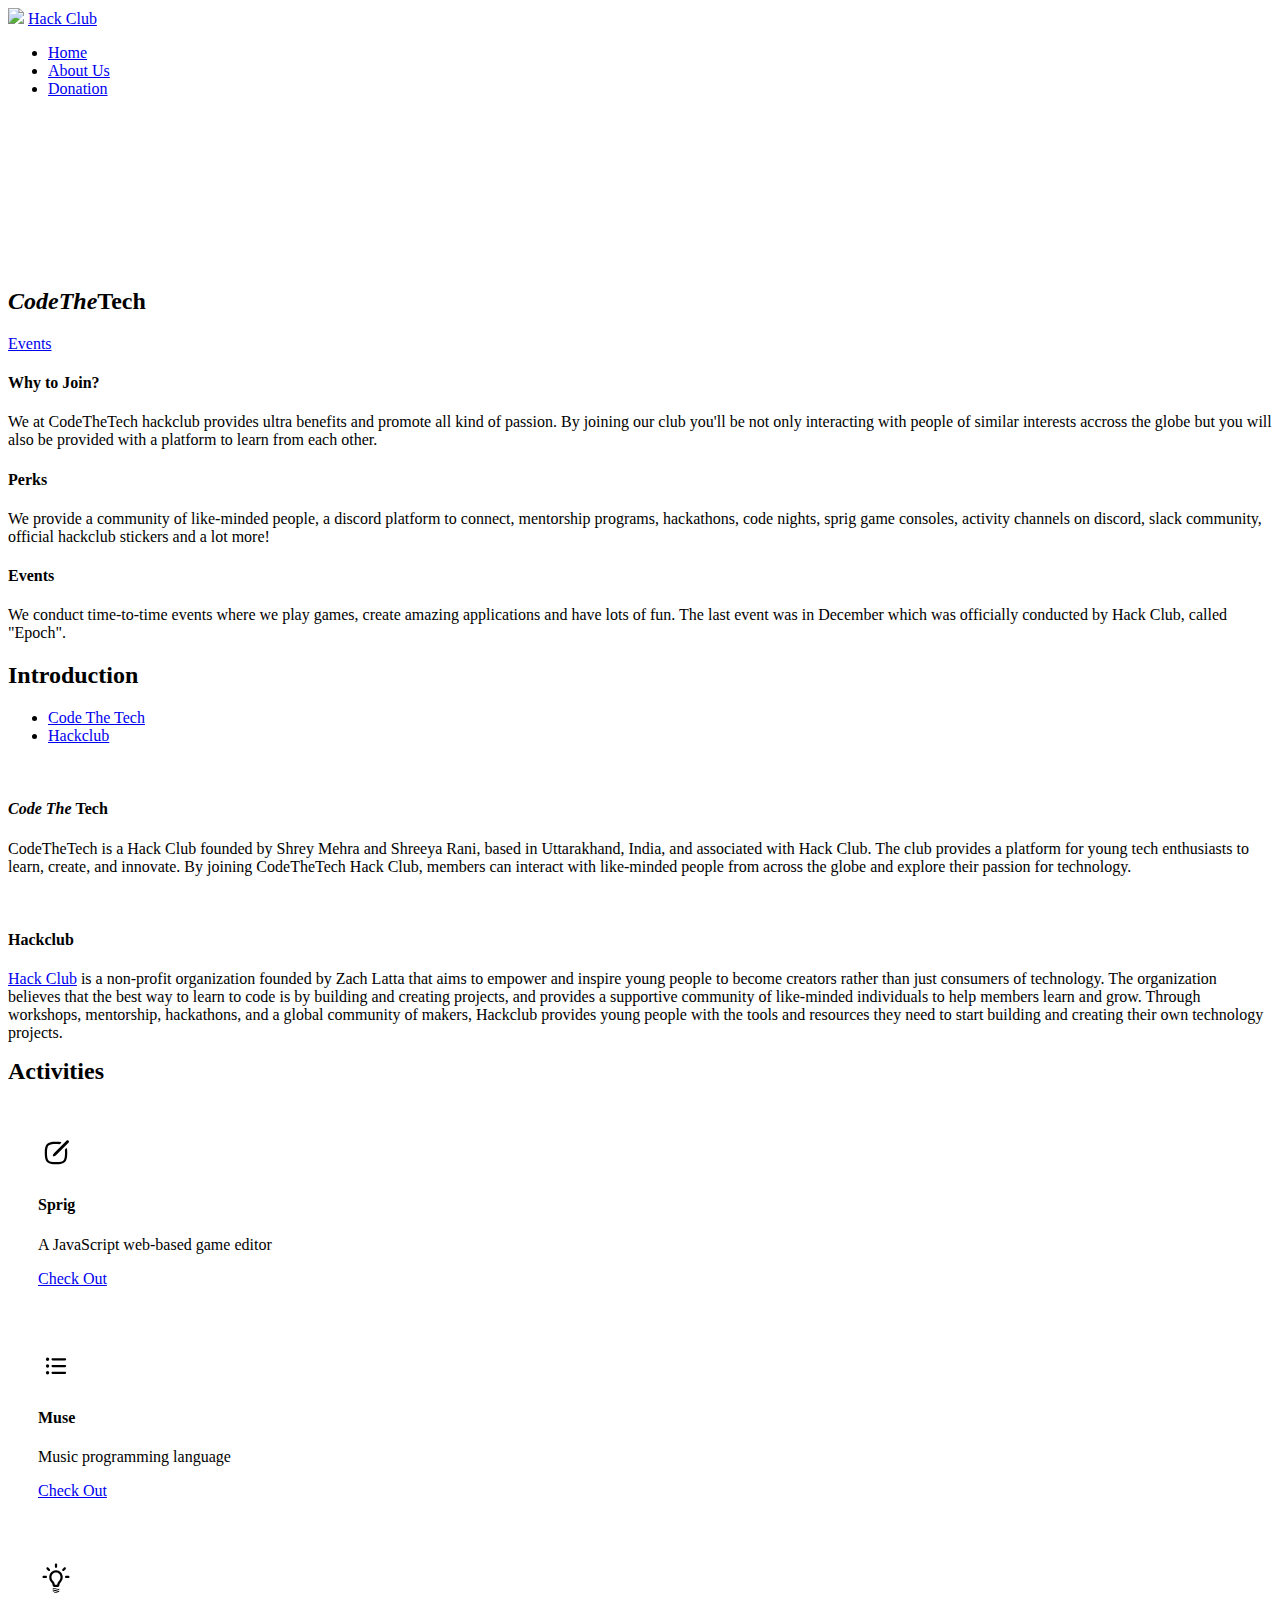
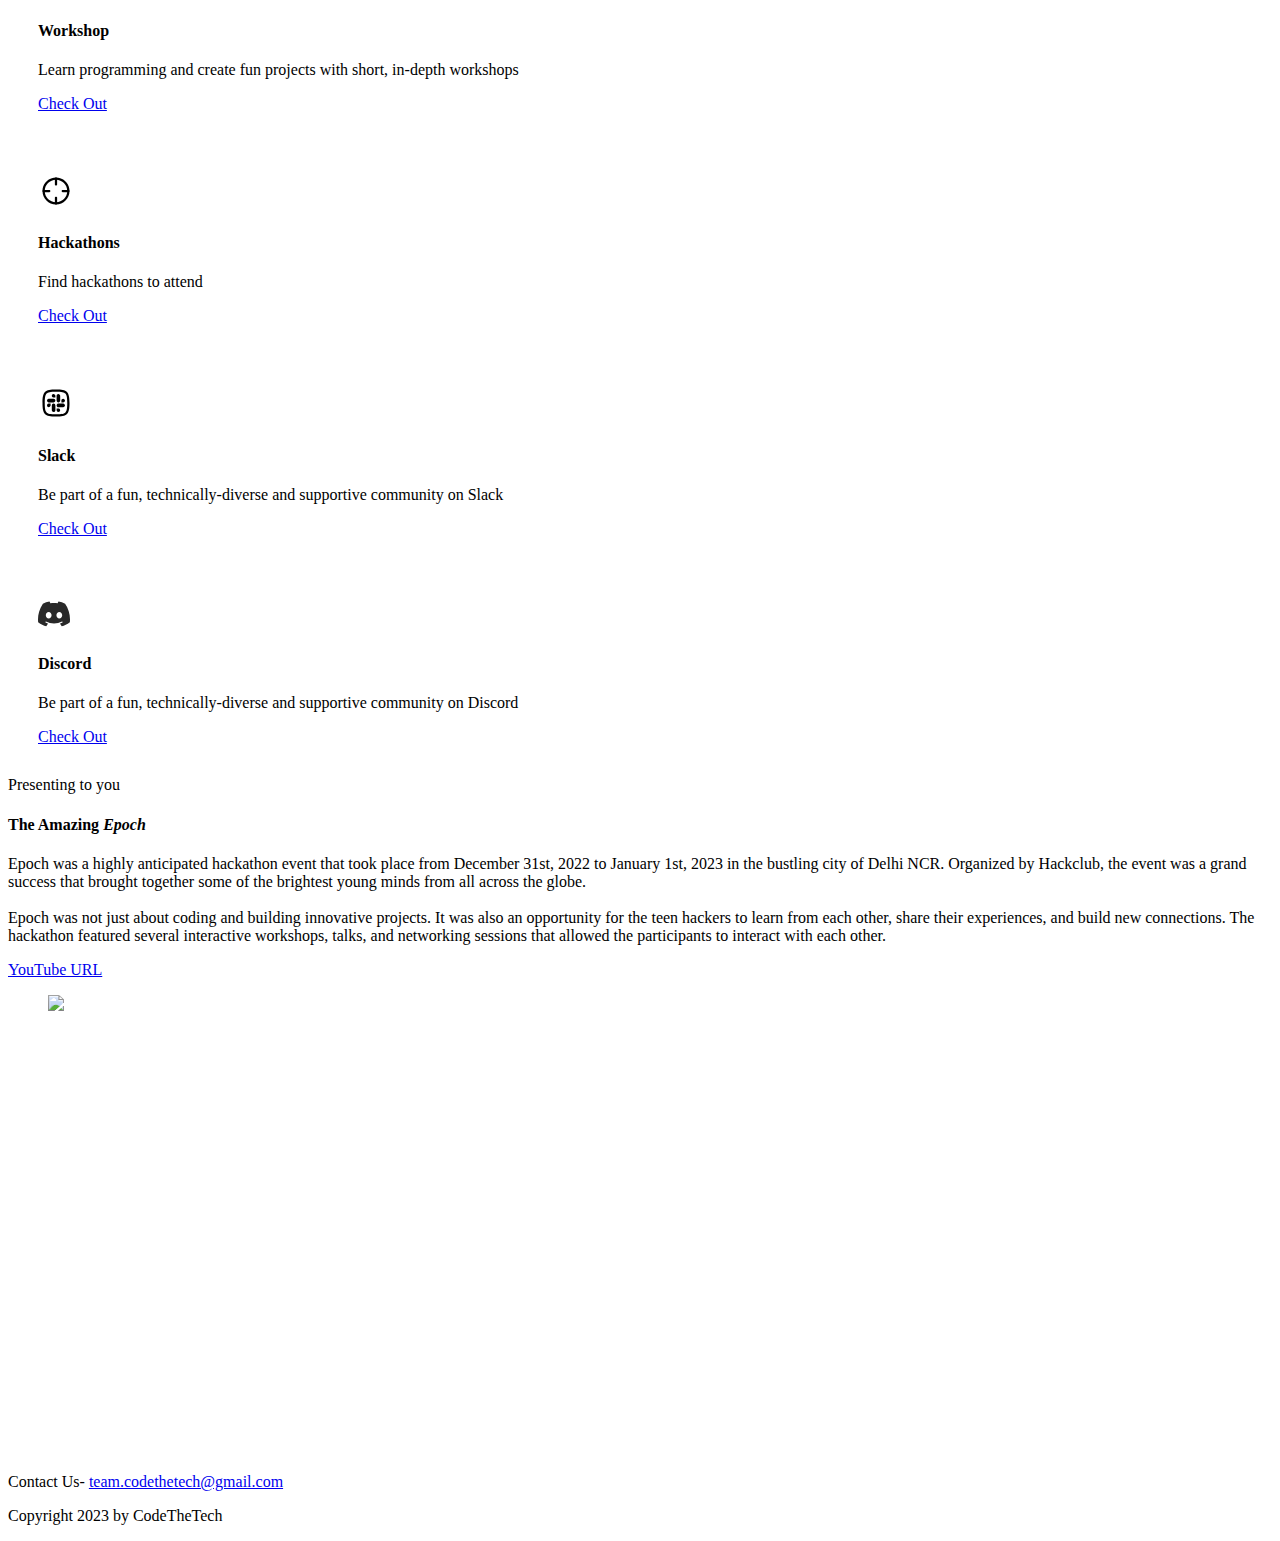
==== index.html @ 67d0d267 "Merge pull request #3 from cott3/patch-1" ====
<!DOCTYPE html>
<html lang="en">

  <head>

    <meta charset="utf-8">
    <meta name="viewport" content="width=device-width, initial-scale=1, shrink-to-fit=no">
    <meta name="description" content="">
    <meta name="author" content="">
    <link href="https://fonts.googleapis.com/css?family=Montserrat:100,200,300,400,500,600,700,800,900" rel="stylesheet">

    <title>CodeTheTech</title>
    
    <!-- Bootstrap core CSS -->
    <link href="vendor/bootstrap/css/bootstrap.min.css" rel="stylesheet">

    <!-- Additional CSS Files -->
    <link rel="stylesheet" href="assets/css/fontawesome.css">
    <link rel="stylesheet" href="assets/css/templatemo-grad-school.css">
    <link rel="stylesheet" href="assets/css/owl.css">
    <link rel="stylesheet" href="assets/css/lightbox.css">

  </head>

<body>

   
  <!--header-->
  <header class="main-header clearfix" role="header">
    <div class="logo">
      <img src="https://assets.hackclub.com/icon-rounded.svg" class="hack-logo">
       <a href="https://hackclub.com" class="hc-logo">Hack Club</a>
    </div>
    <a href="#menu" class="menu-link"><i class="fa fa-bars"></i></a>
    <nav id="menu" class="main-nav" role="navigation">
      <ul class="main-menu">
        <li><a href="#section1">Home</a></li>
        <li><a href="#section2">About Us</a></li>
        <li><a href="donation.html">Donation</a></li>
      </ul>
    </nav>
  </header>

  <!-- Hi, added by shreeya rani -->

  <!-- ***** Main Banner Area Start ***** -->
  <section class="section main-banner" id="top" data-section="section1">
      <video autoplay muted loop id="bg-video">
          <source src="assets/images/Untitled video - Made with Clipchamp (2).mp4" type="video/mp4" />
      </video>

      <div class="video-overlay header-text">
          <div class="caption">
              <h2><em>CodeThe</em>Tech</h2>
              <div class="main-button">
                <p><a href="events.html">Events</a></p>
              </div>
          </div>
      </div>
  </section>
  <!-- ***** Main Banner Area End ***** -->


  <section class="features">
    <div class="container">
      <div class="row">

        <div class="col-lg-4 col-12">
          <div class="features-post">
            <div class="features-content">
              <div class="content-show">
                <h4>Why to Join?</h4>
              </div>
              <div class="content-hide">
                <p>We at CodeTheTech hackclub provides ultra benefits and promote all kind of passion. By joining our club you'll be not only interacting with people of similar interests accross the globe but you will also be provided with a platform to learn from each other.</p>
            </div>
            </div>
          </div>
        </div>

        <div class="col-lg-4 col-12">
          <div class="features-post">
            <div class="features-content">
              <div class="content-show">
                <h4>Perks</h4>
              </div>
              <div class="content-hide">
                <p>We provide a community of like-minded people, a discord platform to connect, mentorship programs, hackathons, code nights, sprig game consoles, activity channels on discord, slack community, official hackclub stickers and a lot more!</p>
              </div>
            </div>
          </div>
        </div>

        <div class="col-lg-4 col-12">
          <div class="features-post">
            <div class="features-content">
              <div class="content-show">
                <h4>Events</h4>
              </div>
              <div class="content-hide">
                <p>We conduct time-to-time events where we play games, create amazing applications and have lots of fun. The last event was in December which was officially conducted by Hack Club, called "Epoch".</p>
              </div>
            </div>
          </div>
        </div>
        
        
      </div>
    </div>
  </section>

  <section class="section why-us" data-section="section2">
    <div class="container">
      <div class="row">
        <div class="col-md-12">
          <div class="section-heading">
            <h2>Introduction</h2>
          </div>
        </div>
        <div class="col-md-12">
          <div id='tabs'>
            <ul>
              <li><a href='#tabs-1'>Code The Tech</a></li>
              <li><a href='#tabs-2'>Hackclub</a></li>
            </ul>
            <section class='tabs-content'>
              <article id='tabs-1'>
                <div class="row">
                  <div class="col-md-6">
                    <img src="assets/images/BMC_9019.jpg" alt="">
                  </div>
                  <div class="col-md-6">
                    <h4><em>Code The </em>Tech</h4>
                    <p>CodeTheTech is a Hack Club founded by Shrey Mehra and Shreeya Rani, based in Uttarakhand, India, and associated with Hack Club. The club provides a platform for young tech enthusiasts to learn, create, and innovate. By joining CodeTheTech Hack Club, members can interact with like-minded people from across the globe and explore their passion for technology.</p>
                  </div>
                </div>
              </article>
              <article id='tabs-2'>
                <div class="row">
                  <div class="col-md-6">
                    <img src="assets/images/BMC_8958.jpg" alt="">
                  </div>
                  <div class="col-md-6">
                    <h4>Hackclub</h4>
                    <p><a href="https://hackclub.com">Hack Club</a> is a non-profit organization founded by Zach Latta that aims to empower and inspire young people to become creators rather than just consumers of technology. The organization believes that the best way to learn to code is by building and creating projects, and provides a supportive community of like-minded individuals to help members learn and grow. Through workshops, mentorship, hackathons, and a global community of makers, Hackclub provides young people with the tools and resources they need to start building and creating their own technology projects.</p>
                  </div>
                </div>
              </article>
            </section>
          </div>
        </div>
      </div>
    </div>
  </section>

  <!-- Activities Section -->

  <section class="section courses" data-section="section4">
    <div class="container-fluid">
      <div class="row">
        <div class="col-md-12">
          <div class="section-heading">
            <h2 style="margin-top: 0px">Activities</h2>
          </div>
        </div>
        <div class="row">

          <div class="activities">
            <div class="content-activities" style="padding: 30px;">

              <a href="https://sprig.hackclub.com/">
                <span class="link"></span>
              </a>
        
              <svg fill-rule="evenodd" clip-rule="evenodd" stroke-linejoin="round" stroke-miterlimit="1.414" xmlns="http://www.w3.org/2000/svg" aria-label="post" viewBox="0 0 32 32" preserveAspectRatio="xMidYMid meet" fill="currentColor" width="36" height="36">
                <g>
                  <path d="M26.957,4.886c-0.39,-0.391 -1.024,-0.391 -1.414,0l-10.896,10.896c-0.593,0.593 -1.07,1.291 -1.407,2.058l-0.003,0.006c-0.307,0.7 0.403,1.413 1.104,1.11c0.777,-0.337 1.484,-0.817 2.083,-1.416l10.886,-10.887c0.391,-0.39 0.391,-1.023 0,-1.414l-0.353,-0.353Zm-8.039,3.245c0.311,0.032 0.622,-0.071 0.843,-0.292l0.737,-0.737c0.274,-0.274 0.145,-0.736 -0.236,-0.804c-1.184,-0.21 -2.592,-0.298 -4.262,-0.298c-8,0 -10,2 -10,10c0,8 2,10 10,10c8,0 10,-2 10,-10c0,-1.507 -0.071,-2.801 -0.24,-3.909c-0.059,-0.39 -0.53,-0.529 -0.808,-0.251l-0.757,0.757c-0.215,0.215 -0.319,0.517 -0.293,0.821c0.064,0.734 0.098,1.587 0.098,2.582c0,4.015 -0.55,5.722 -1.414,6.586c-0.864,0.864 -2.572,1.414 -6.586,1.414c-4.014,0 -5.722,-0.55 -6.586,-1.414c-0.864,-0.864 -1.414,-2.571 -1.414,-6.586c0,-4.014 0.55,-5.721 1.414,-6.585c0.864,-0.864 2.572,-1.415 6.586,-1.415c1.151,0 2.112,0.046 2.918,0.131Z"></path>
                </g>
              </svg>
               
                <div class="title-activities">
                    <h4>Sprig</h4>
                    <p class="des-activities">A JavaScript web-based game editor</p>
                    <a href="https://sprig.hackclub.com/">Check Out <i class="fa fa-angle-double-right"></i></a>
                </div>
            </div>
        </div>

        <div class="activities">
          <div class="content-activities" style="padding: 30px;">

            <a href="https://muse.hackclub.com/">
              <span class="link"></span>
            </a>
      
            <svg fill-rule="evenodd" clip-rule="evenodd" stroke-linejoin="round" stroke-miterlimit="1.414" xmlns="http://www.w3.org/2000/svg" aria-label="list" viewBox="0 0 32 32" preserveAspectRatio="xMidYMid meet" fill="currentColor" width="36" height="36"><path d="M10 10a1.5 1.5 0 1 0-3 0 1.5 1.5 0 0 0 3 0zM25 10c0 .552-.392 1-.875 1h-11.25c-.483 0-.875-.448-.875-1s.392-1 .875-1h11.25c.483 0 .875.448.875 1zM10 16a1.5 1.5 0 1 0-3 0 1.5 1.5 0 0 0 3 0zM25 16c0 .552-.392 1-.875 1h-11.25c-.483 0-.875-.448-.875-1s.392-1 .875-1h11.25c.483 0 .875.448.875 1zM10 22a1.5 1.5 0 1 0-3 0 1.5 1.5 0 0 0 3 0zM25 22c0 .552-.392 1-.875 1h-11.25c-.483 0-.875-.448-.875-1s.392-1 .875-1h11.25c.483 0 .875.448.875 1z"></path></svg>
             
              <div class="title-activities">
                  <h4>Muse</h4>
                  <p class="des-activities">Music programming language</p>
                  <a href="https://muse.hackclub.com/">Check Out <i class="fa fa-angle-double-right"></i></a>
              </div>
          </div>
      </div>

      <div class="activities">
        <div class="content-activities" style="padding: 30px;">

          <a href="https://workshops.hackclub.com/">
            <span class="link"></span>
          </a>
    
          <svg fill-rule="evenodd" clip-rule="evenodd" stroke-linejoin="round" stroke-miterlimit="1.414" xmlns="http://www.w3.org/2000/svg" aria-label="idea" viewBox="0 0 32 32" preserveAspectRatio="xMidYMid meet" fill="currentColor" width="36" height="36"><g><path d="M15,4c0,-0.552 0.448,-1 1,-1c0.552,0 1,0.448 1,1l0,2c0,0.552 -0.448,1 -1,1c-0.552,0 -1,-0.448 -1,-1l0,-2Zm-5.879,2.707c-0.39,-0.39 -1.023,-0.39 -1.414,0c-0.39,0.391 -0.39,1.024 0,1.414l1.414,1.415c0.391,0.39 1.024,0.39 1.415,0c0.39,-0.391 0.39,-1.024 0,-1.415l-1.415,-1.414Zm9.688,11.72c0.732,-0.786 1.191,-1.881 1.191,-3.251c0,-2.361 -1.845,-4.176 -4,-4.176c-2.155,0 -4,1.815 -4,4.176c0,1.537 0.335,2.397 1.168,3.224c0.86,0.854 1.674,2.086 1.812,3.6l2.046,0c0.158,-1.539 1.024,-2.757 1.783,-3.573Zm1.464,1.363c-0.703,0.754 -1.273,1.677 -1.273,2.708c0,0.829 -0.672,1.502 -1.502,1.502l-2.95,0c-0.855,0 -1.548,-0.693 -1.548,-1.548c0,-1.009 -0.525,-1.922 -1.241,-2.633c-1.295,-1.286 -1.759,-2.704 -1.759,-4.643c0,-3.411 2.686,-6.176 6,-6.176c3.314,0 6,2.765 6,6.176c0,1.841 -0.628,3.433 -1.727,4.614Zm-3.509,5.21c0.758,0 0.777,0.126 0.046,0.327l-3.45,0.949c-0.182,0.049 -0.36,-0.088 -0.36,-0.276c0,-0.218 0.07,-0.42 0.189,-0.585c0.089,-0.123 0.232,-0.19 0.378,-0.23l0.565,-0.151c0.084,-0.023 0.171,-0.034 0.258,-0.034l2.374,0Zm-3.762,2.534c0.027,0.386 0.474,0.514 0.847,0.414l4.603,-1.234c0.323,-0.086 0.548,-0.379 0.548,-0.714c0,-0.265 -0.287,-0.391 -0.543,-0.322l-5.143,1.378c-0.185,0.049 -0.314,0.217 -0.314,0.409c0,0.023 0.001,0.046 0.002,0.069Zm3.515,1.466c0.088,0 0.175,-0.012 0.259,-0.034l1.137,-0.305c0.105,-0.028 0.205,-0.073 0.296,-0.134l0.346,-0.23c0.278,-0.186 0.445,-0.498 0.445,-0.832c0,-0.066 -0.062,-0.114 -0.126,-0.097l-4.587,1.23c-0.109,0.029 -0.132,0.172 -0.039,0.234c0.164,0.11 0.357,0.168 0.555,0.168l1.714,0Zm8.018,-22.293c-0.39,-0.39 -1.023,-0.39 -1.414,0l-1.414,1.414c-0.39,0.391 -0.39,1.024 0,1.415c0.391,0.39 1.024,0.39 1.414,0l1.415,-1.415c0.39,-0.39 0.39,-1.023 0,-1.414Zm2.464,7.293c0.552,0 1,0.448 1,1c0,0.552 -0.448,1 -1,1l-2,0c-0.552,0 -1,-0.448 -1,-1c0,-0.552 0.448,-1 1,-1l2,0Zm-19,1c0,-0.552 -0.448,-1 -1,-1l-2,0c-0.552,0 -1,0.448 -1,1c0,0.552 0.448,1 1,1l2,0c0.552,0 1,-0.448 1,-1Z"></path></g></svg> 
            <div class="title-activities">
                <h4>Workshop</h4>
                <p class="des-activities">Learn programming and create fun projects with short, in-depth workshops</p>
                <a href="https://workshops.hackclub.com/">Check Out <i class="fa fa-angle-double-right"></i></a>
            </div>
        </div>
    </div>

    <div class="activities">
      <div class="content-activities" style="padding: 30px;">

        <a href="https://hackathons.hackclub.com/">
          <span class="link"></span>
        </a>
  
        <svg fill-rule="evenodd" clip-rule="evenodd" stroke-linejoin="round" stroke-miterlimit="1.414" xmlns="http://www.w3.org/2000/svg" aria-label="crosshairs" viewBox="0 0 32 32" preserveAspectRatio="xMidYMid meet" fill="currentColor" width="36" height="36"><g><path fill-rule="evenodd" clip-rule="evenodd" d="M26 16c0 5.523-4.477 10-10 10S6 21.523 6 16 10.477 6 16 6s10 4.477 10 10zm2 0c0 6.627-5.373 12-12 12S4 22.627 4 16 9.373 4 16 4s12 5.373 12 12z"></path><path d="M16 11c-.552 0-1-.392-1-.875v-5.25c0-.483.448-.875 1-.875s1 .392 1 .875v5.25c0 .483-.448.875-1 .875zM16 28c-.552 0-1-.392-1-.875v-5.25c0-.483.448-.875 1-.875s1 .392 1 .875v5.25c0 .483-.448.875-1 .875zM11 16c0 .552-.392 1-.875 1h-5.25C4.392 17 4 16.552 4 16s.392-1 .875-1h5.25c.483 0 .875.448.875 1zM28 16c0 .552-.392 1-.875 1h-5.25c-.483 0-.875-.448-.875-1s.392-1 .875-1h5.25c.483 0 .875.448.875 1z"></path></g></svg>
          <div class="title-activities">
              <h4>Hackathons</h4>
              <p class="des-activities">Find hackathons to attend</p>
              <a href="https://hackathons.hackclub.com/">Check Out <i class="fa fa-angle-double-right"></i></a>
          </div>
      </div>
  </div>

  <div class="activities">
    <div class="content-activities" style="padding: 30px;">

      <a href="https://hackclub.com/slack">
        <span class="link"></span>
      </a>

      <svg fill-rule="evenodd" clip-rule="evenodd" stroke-linejoin="round" stroke-miterlimit="1.414" xmlns="http://www.w3.org/2000/svg" aria-label="slack" viewBox="0 0 32 32" preserveAspectRatio="xMidYMid meet" fill="currentColor" width="36" height="36"><g><path fill-rule="evenodd" clip-rule="evenodd" d="M16 6c5.1 0 7.247.576 8.336 1.665C25.425 8.754 26 10.9 26 16c0 5.1-.575 7.247-1.664 8.336C23.247 25.425 21.1 26 16 26s-7.247-.575-8.336-1.664C6.575 23.247 6 21.1 6 16s.575-7.247 1.664-8.335C8.753 6.576 10.9 6 16 6zm12 10C28 6 26 4 16 4S4 6 4 16s2 12 12 12 12-2 12-12z"></path><path fill-rule="evenodd" clip-rule="evenodd" d="M13.867 8a1.605 1.605 0 0 0-1.48.988 1.594 1.594 0 0 0 .001 1.224 1.598 1.598 0 0 0 1.479.988h1.6V9.6a1.596 1.596 0 0 0-.988-1.478A1.604 1.604 0 0 0 13.867 8zm0 4.267H9.6a1.604 1.604 0 0 0-1.479.988 1.596 1.596 0 0 0 .347 1.742 1.601 1.601 0 0 0 1.132.47h4.267a1.605 1.605 0 0 0 1.478-.989A1.596 1.596 0 0 0 15 12.736a1.602 1.602 0 0 0-1.132-.47zM24 13.867a1.596 1.596 0 0 0-.987-1.478 1.605 1.605 0 0 0-1.745.347 1.597 1.597 0 0 0-.468 1.13v1.6h1.6a1.605 1.605 0 0 0 1.479-.988c.08-.194.121-.402.121-.611zm-4.267 0V9.6a1.594 1.594 0 0 0-.987-1.478 1.605 1.605 0 0 0-1.745.347 1.6 1.6 0 0 0-.468 1.131v4.267a1.596 1.596 0 0 0 .987 1.477 1.605 1.605 0 0 0 1.226 0 1.601 1.601 0 0 0 .987-1.477zM18.133 24a1.603 1.603 0 0 0 1.6-1.6 1.595 1.595 0 0 0-.987-1.478 1.605 1.605 0 0 0-.613-.122h-1.6v1.6a1.597 1.597 0 0 0 1.6 1.6zm0-4.267H22.4a1.605 1.605 0 0 0 1.479-.988 1.596 1.596 0 0 0-.347-1.742 1.6 1.6 0 0 0-1.132-.47h-4.267a1.605 1.605 0 0 0-1.478.989A1.596 1.596 0 0 0 17 19.264a1.602 1.602 0 0 0 1.132.47zM8 18.133a1.596 1.596 0 0 0 1.6 1.6 1.605 1.605 0 0 0 1.479-.988c.08-.194.121-.402.121-.612v-1.6H9.6a1.605 1.605 0 0 0-1.479.989c-.08.194-.121.402-.121.611zm4.267 0V22.4a1.595 1.595 0 0 0 .987 1.478 1.603 1.603 0 0 0 1.745-.347 1.6 1.6 0 0 0 .468-1.131v-4.266a1.597 1.597 0 0 0-1.6-1.6 1.603 1.603 0 0 0-1.6 1.6z"></path></g></svg>
       <div class="title-activities">
            <h4>Slack</h4>
            <p class="des-activities">Be part of a fun, technically-diverse and supportive community on Slack</p>
            <a href="https://hackclub.com/slack">Check Out <i class="fa fa-angle-double-right"></i></a>
        </div>
    </div>
</div>

<div class="activities">
  <div class="content-activities" style="padding: 30px;">

    <a href="https://discord.gg/Nzs6VSqNRu">
      <span class="link"></span>
    </a>

   <svg width="32px" height="32px" viewBox="0 -28.5 256 256" version="1.1" xmlns="http://www.w3.org/2000/svg" xmlns:xlink="http://www.w3.org/1999/xlink" preserveAspectRatio="xMidYMid" fill="#000000"><g id="SVGRepo_bgCarrier" stroke-width="0"></g><g id="SVGRepo_tracerCarrier" stroke-linecap="round" stroke-linejoin="round"></g><g id="SVGRepo_iconCarrier"> <g> <path d="M216.856339,16.5966031 C200.285002,8.84328665 182.566144,3.2084988 164.041564,0 C161.766523,4.11318106 159.108624,9.64549908 157.276099,14.0464379 C137.583995,11.0849896 118.072967,11.0849896 98.7430163,14.0464379 C96.9108417,9.64549908 94.1925838,4.11318106 91.8971895,0 C73.3526068,3.2084988 55.6133949,8.86399117 39.0420583,16.6376612 C5.61752293,67.146514 -3.4433191,116.400813 1.08711069,164.955721 C23.2560196,181.510915 44.7403634,191.567697 65.8621325,198.148576 C71.0772151,190.971126 75.7283628,183.341335 79.7352139,175.300261 C72.104019,172.400575 64.7949724,168.822202 57.8887866,164.667963 C59.7209612,163.310589 61.5131304,161.891452 63.2445898,160.431257 C105.36741,180.133187 151.134928,180.133187 192.754523,160.431257 C194.506336,161.891452 196.298154,163.310589 198.110326,164.667963 C191.183787,168.842556 183.854737,172.420929 176.223542,175.320965 C180.230393,183.341335 184.861538,190.991831 190.096624,198.16893 C211.238746,191.588051 232.743023,181.531619 254.911949,164.955721 C260.227747,108.668201 245.831087,59.8662432 216.856339,16.5966031 Z M85.4738752,135.09489 C72.8290281,135.09489 62.4592217,123.290155 62.4592217,108.914901 C62.4592217,94.5396472 72.607595,82.7145587 85.4738752,82.7145587 C98.3405064,82.7145587 108.709962,94.5189427 108.488529,108.914901 C108.508531,123.290155 98.3405064,135.09489 85.4738752,135.09489 Z M170.525237,135.09489 C157.88039,135.09489 147.510584,123.290155 147.510584,108.914901 C147.510584,94.5396472 157.658606,82.7145587 170.525237,82.7145587 C183.391518,82.7145587 193.761324,94.5189427 193.539891,108.914901 C193.539891,123.290155 183.391518,135.09489 170.525237,135.09489 Z" fill="#292929" fill-rule="nonzero"> </path> </g> </g></svg>
   <div class="title-activities">
          <h4>Discord</h4>
          <p class="des-activities">Be part of a fun, technically-diverse and supportive community on Discord</p>
          <a href="https://discord.gg/Nzs6VSqNRu">Check Out <i class="fa fa-angle-double-right"></i></a>
      </div>
  </div>
</div>
          
        </div>
      </div>
    </div>
  </section>

  
  <!-- Epoch Video Section -->
  <section class="section video" data-section="section5">
    <div class="container">
      <div class="row">
        <div class="col-md-6 align-self-center">
          <div class="left-content">
            <span>Presenting to you</span>
            <h4>The Amazing <em>Epoch</em></h4>
            <p>Epoch was a highly anticipated hackathon event that took place from December 31st, 2022 to January 1st, 2023 in the bustling city of Delhi NCR. Organized by Hackclub, the event was a grand success that brought together some of the brightest young minds from all across the globe.
              <br>
              <br>
              Epoch was not just about coding and building innovative projects. It was also an opportunity for the teen hackers to learn from each other, share their experiences, and build new connections. The hackathon featured several interactive workshops, talks, and networking sessions that allowed the participants to interact with each other.
            </p>
            <div class="main-button"><a rel="nofollow" href="https://www.youtube.com/watch?v=KLx4NZZPzMc" target="_parent">YouTube URL</a></div>
          </div>
        </div>
        <div class="col-md-6">
          <article class="video-item">
            <figure>
              <a href="https://www.youtube.com/watch?v=KLx4NZZPzMc"><img src="assets/images/epoch (2).jpg"></a>
            </figure>
          </article>
        </div>
      </div>
    </div>
  </section>

  <section class="section contact" data-section="section6">
    <div class="container">
      <div class="row">
        <div class="col-md-12">
          <div class="section-heading">
            
          </div>
        </div>
        <div class="col-md-6 map">
          <div id="map">
            <iframe src="https://hackclub.com/map/" width="100%" height="422px" frameborder="0" style="border:0" allowfullscreen></iframe>
          </div>
        </div>
      </div>
    </div>
  </section>

  <footer>
    <div class="container">
      <div class="row">
        <div class="col-md-12">
          <p>Contact Us-
          <a href="mailto:team.codethetech@gmail.com">team.codethetech@gmail.com</a></p>
          <p><i class="fa fa-copyright"></i> Copyright 2023 by CodeTheTech        
           
        </div>
      </div>
    </div>
  </footer>

  <!-- Scripts -->
  <!-- Bootstrap core JavaScript -->
    <script src="vendor/jquery/jquery.min.js"></script>
    <script src="vendor/bootstrap/js/bootstrap.bundle.min.js"></script>

    <script src="assets/js/isotope.min.js"></script>
    <script src="assets/js/owl-carousel.js"></script>
    <script src="assets/js/lightbox.js"></script>
    <script src="assets/js/tabs.js"></script>
    <script src="assets/js/video.js"></script>
    <script src="assets/js/slick-slider.js"></script>
    <script src="assets/js/custom.js"></script>
    <script>
        //according to loftblog tut
        $('.nav li:first').addClass('active');

        var showSection = function showSection(section, isAnimate) {
          var
          direction = section.replace(/#/, ''),
          reqSection = $('.section').filter('[data-section="' + direction + '"]'),
          reqSectionPos = reqSection.offset().top - 0;

          if (isAnimate) {
            $('body, html').animate({
              scrollTop: reqSectionPos },
            800);
          } else {
            $('body, html').scrollTop(reqSectionPos);
          }

        };

        var checkSection = function checkSection() {
          $('.section').each(function () {
            var
            $this = $(this),
            topEdge = $this.offset().top - 80,
            bottomEdge = topEdge + $this.height(),
            wScroll = $(window).scrollTop();
            if (topEdge < wScroll && bottomEdge > wScroll) {
              var
              currentId = $this.data('section'),
              reqLink = $('a').filter('[href*=\\#' + currentId + ']');
              reqLink.closest('li').addClass('active').
              siblings().removeClass('active');
            }
          });
        };

        $('.main-menu, .scroll-to-section').on('click', 'a', function (e) {
          if($(e.target).hasClass('external')) {
            return;
          }
          e.preventDefault();
          $('#menu').removeClass('active');
          showSection($(this).attr('href'), true);
        });

        $(window).scroll(function () {
          checkSection();
        });
    </script>
</body>
</html>
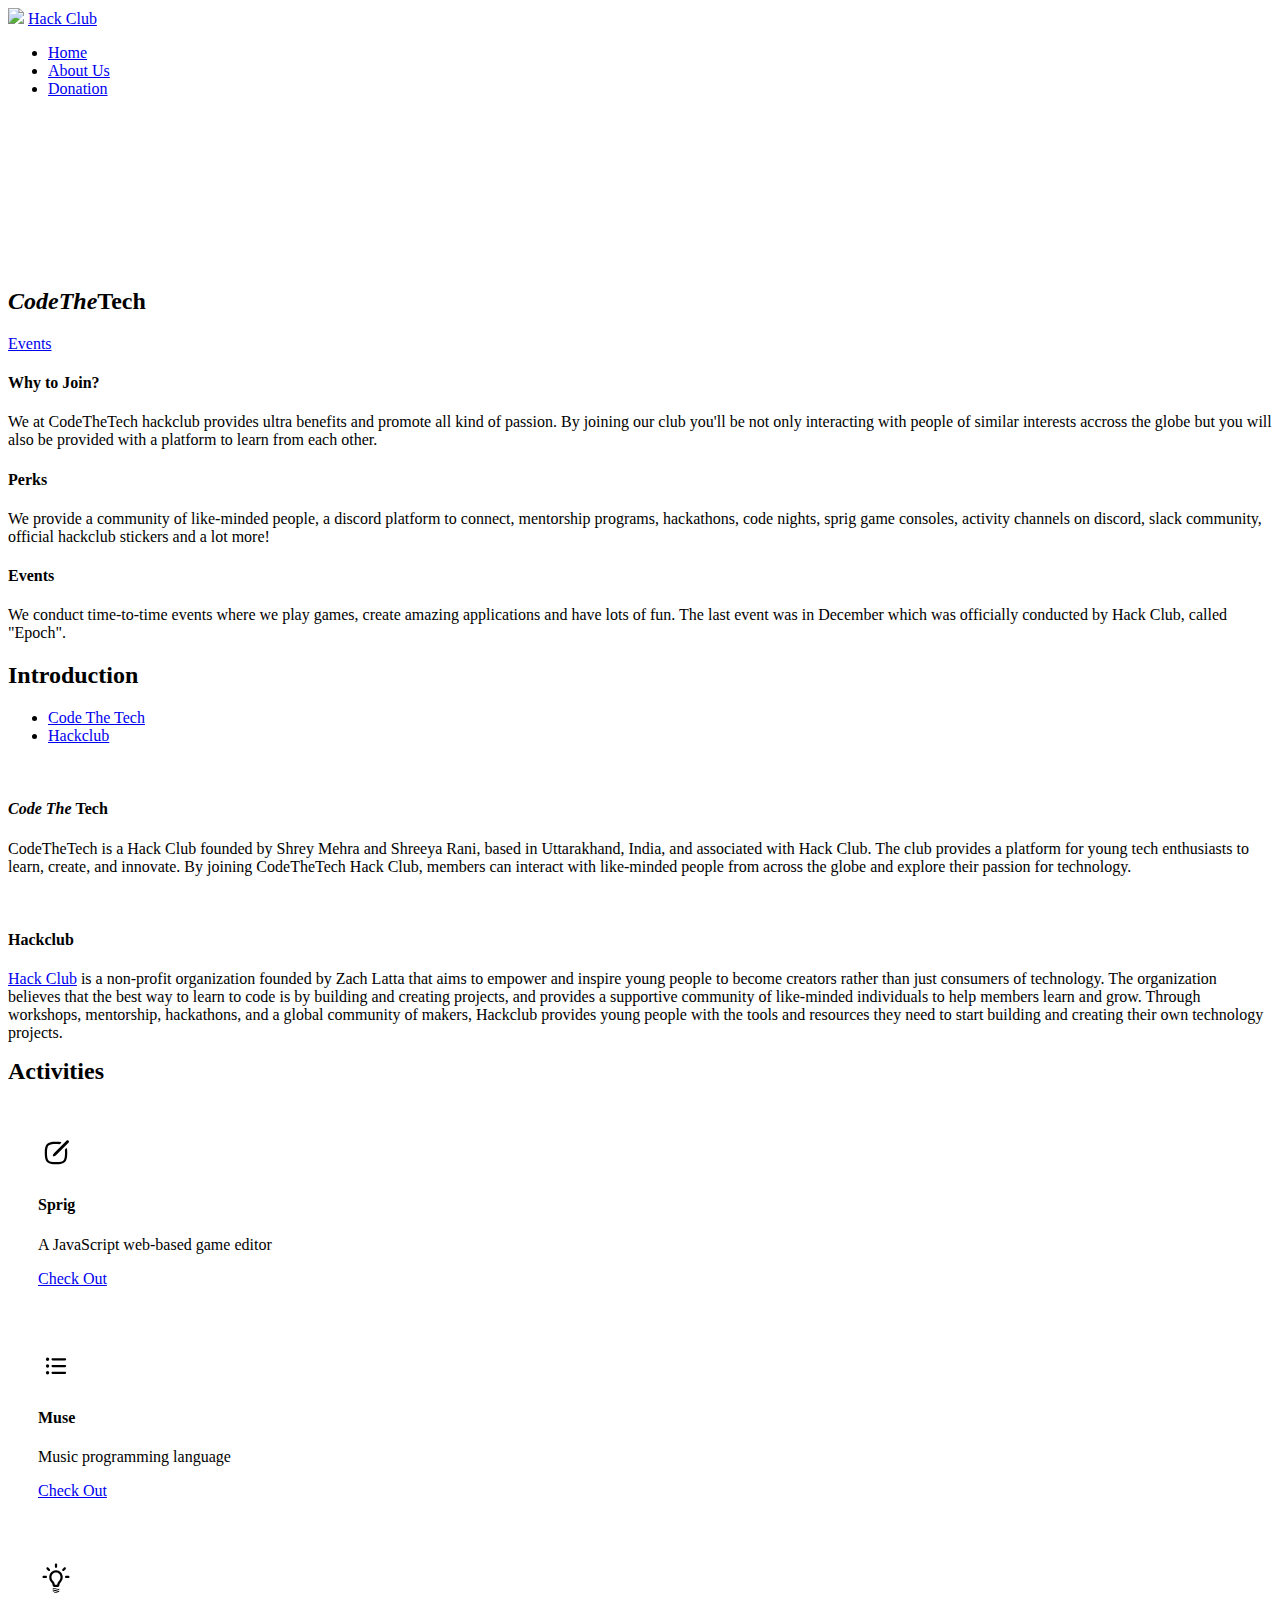
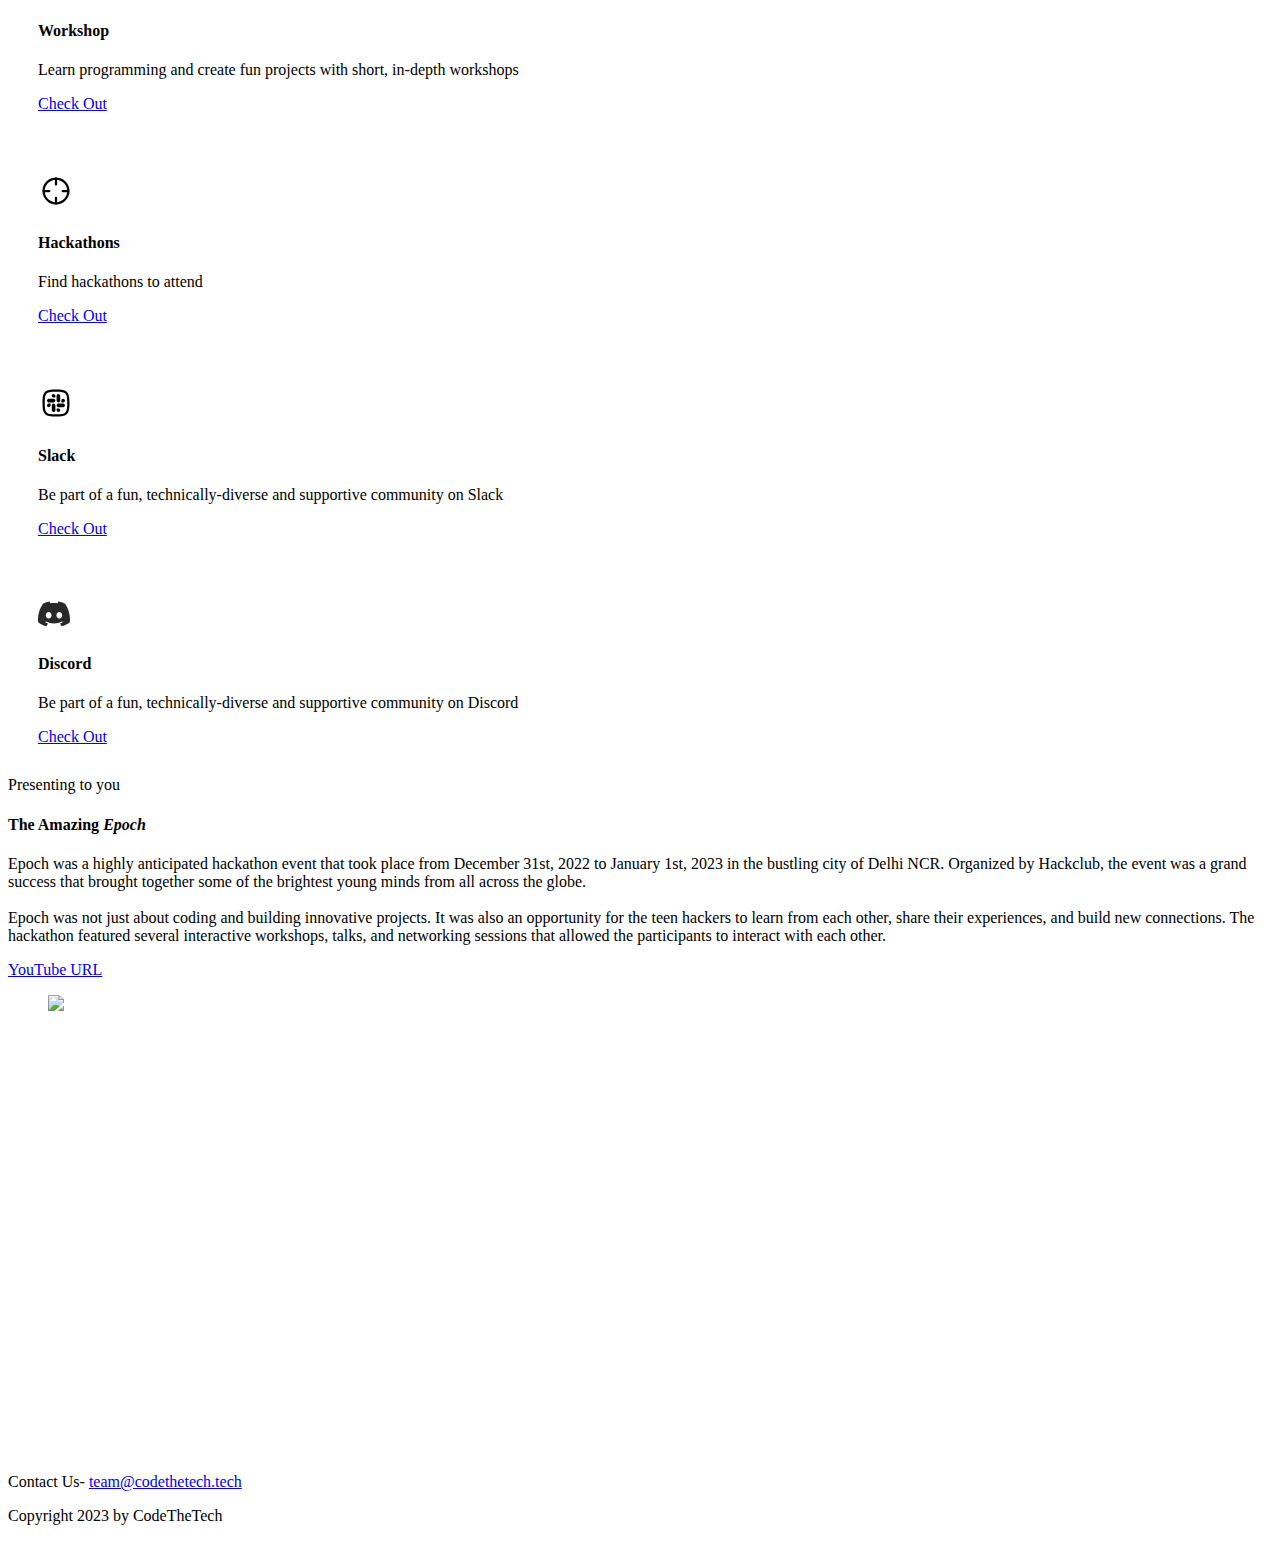
==== commit 13578d72: "Email correction" ====
--- a/index.html
+++ b/index.html
@@ -322,7 +322,7 @@
       <div class="row">
         <div class="col-md-12">
           <p>Contact Us-
-          <a href="mailto:team.codethetech@gmail.com">team.codethetech@gmail.com</a></p>
+          <a href="mailto:team@codethetech.tech">team@codethetech.tech</a></p>
           <p><i class="fa fa-copyright"></i> Copyright 2023 by CodeTheTech        
            
         </div>
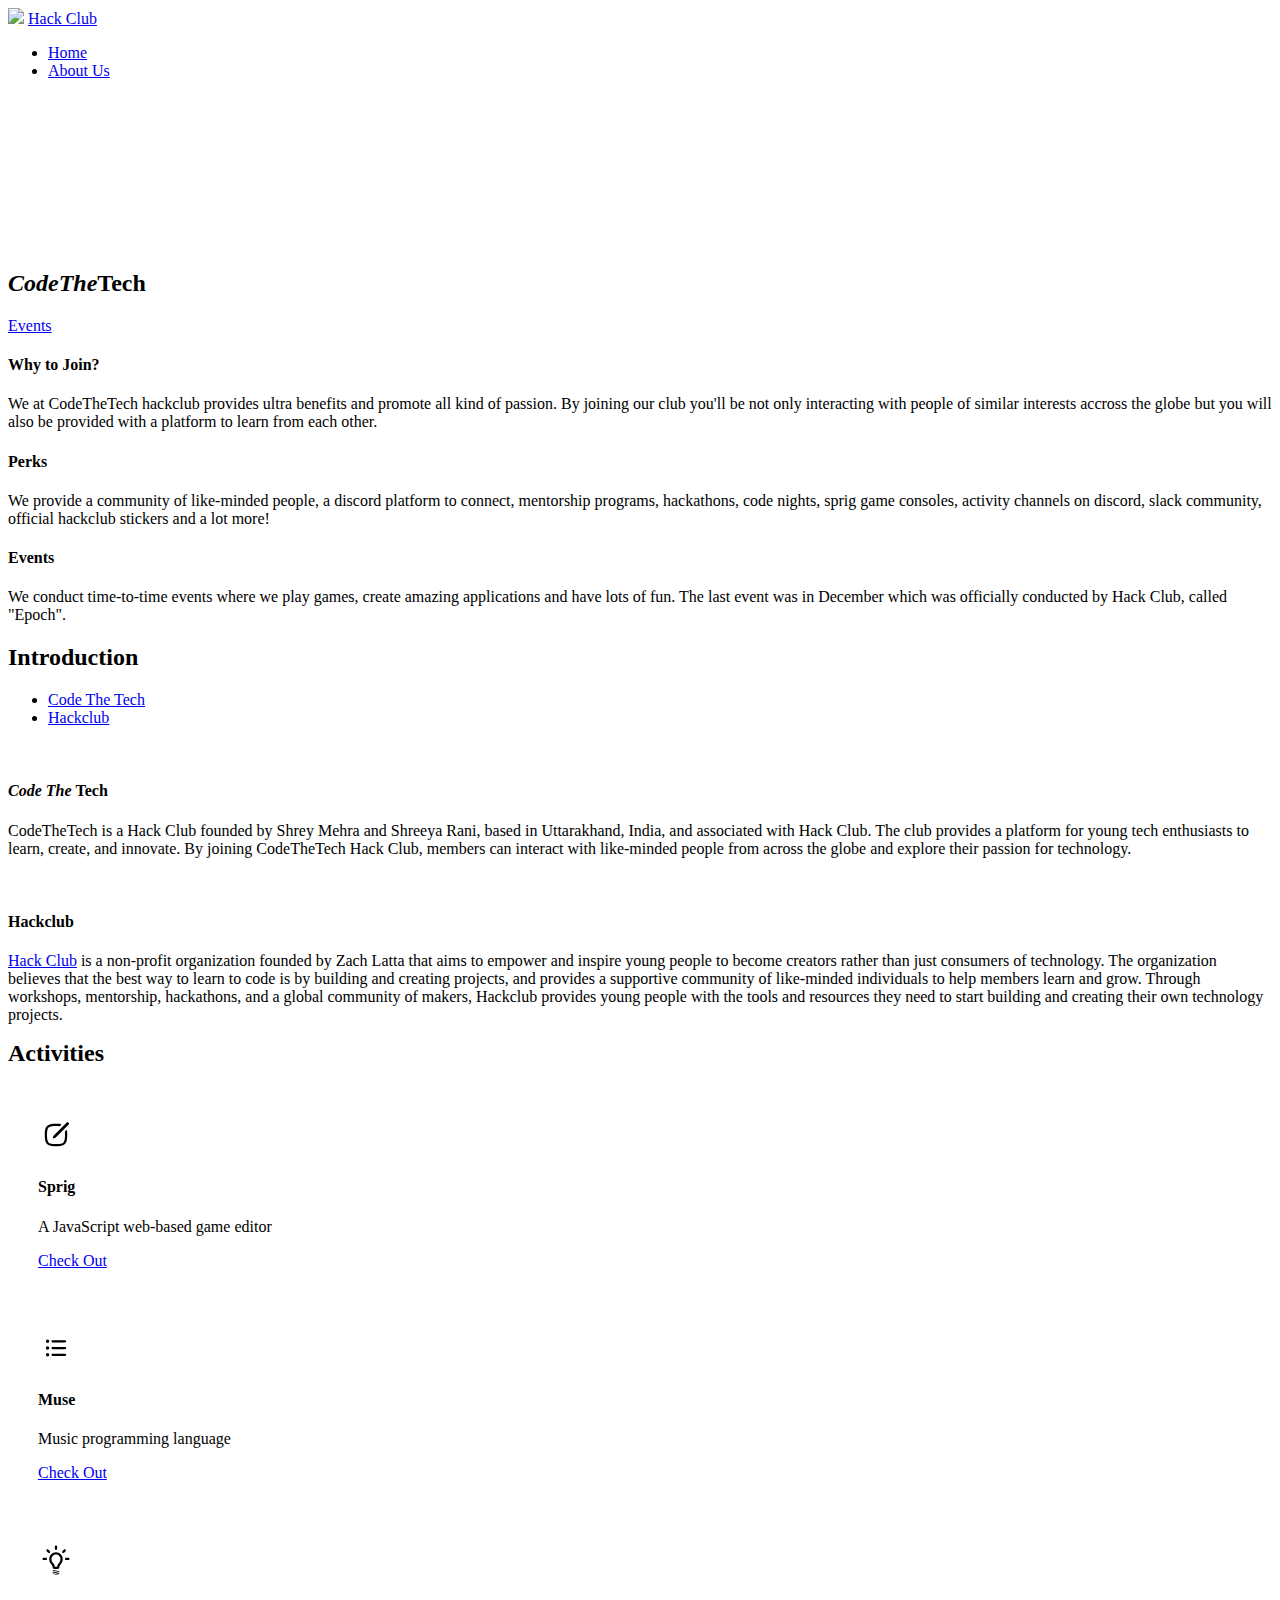
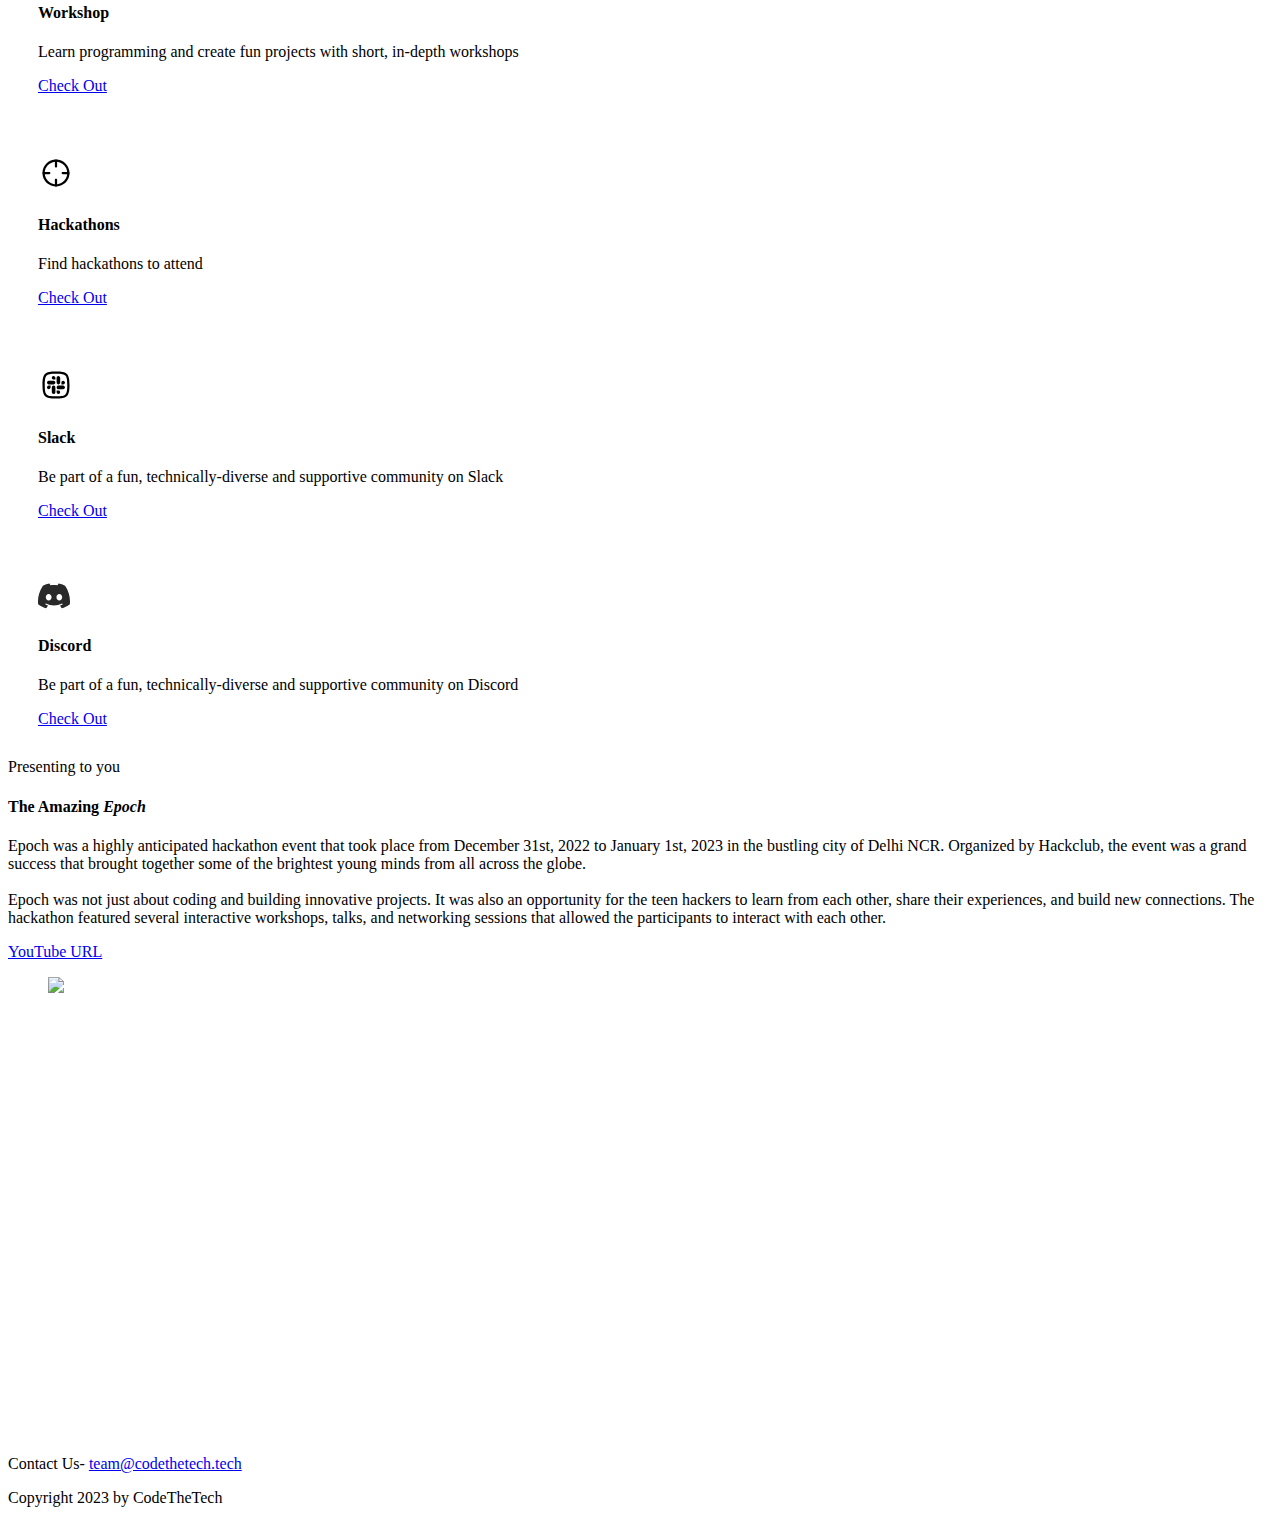
==== commit 470775b1: "commenting donation title" ====
--- a/index.html
+++ b/index.html
@@ -36,7 +36,7 @@
       <ul class="main-menu">
         <li><a href="#section1">Home</a></li>
         <li><a href="#section2">About Us</a></li>
-        <li><a href="donation.html">Donation</a></li>
+        <!-- <li><a href="donation.html">Donation</a></li> -->
       </ul>
     </nav>
   </header>
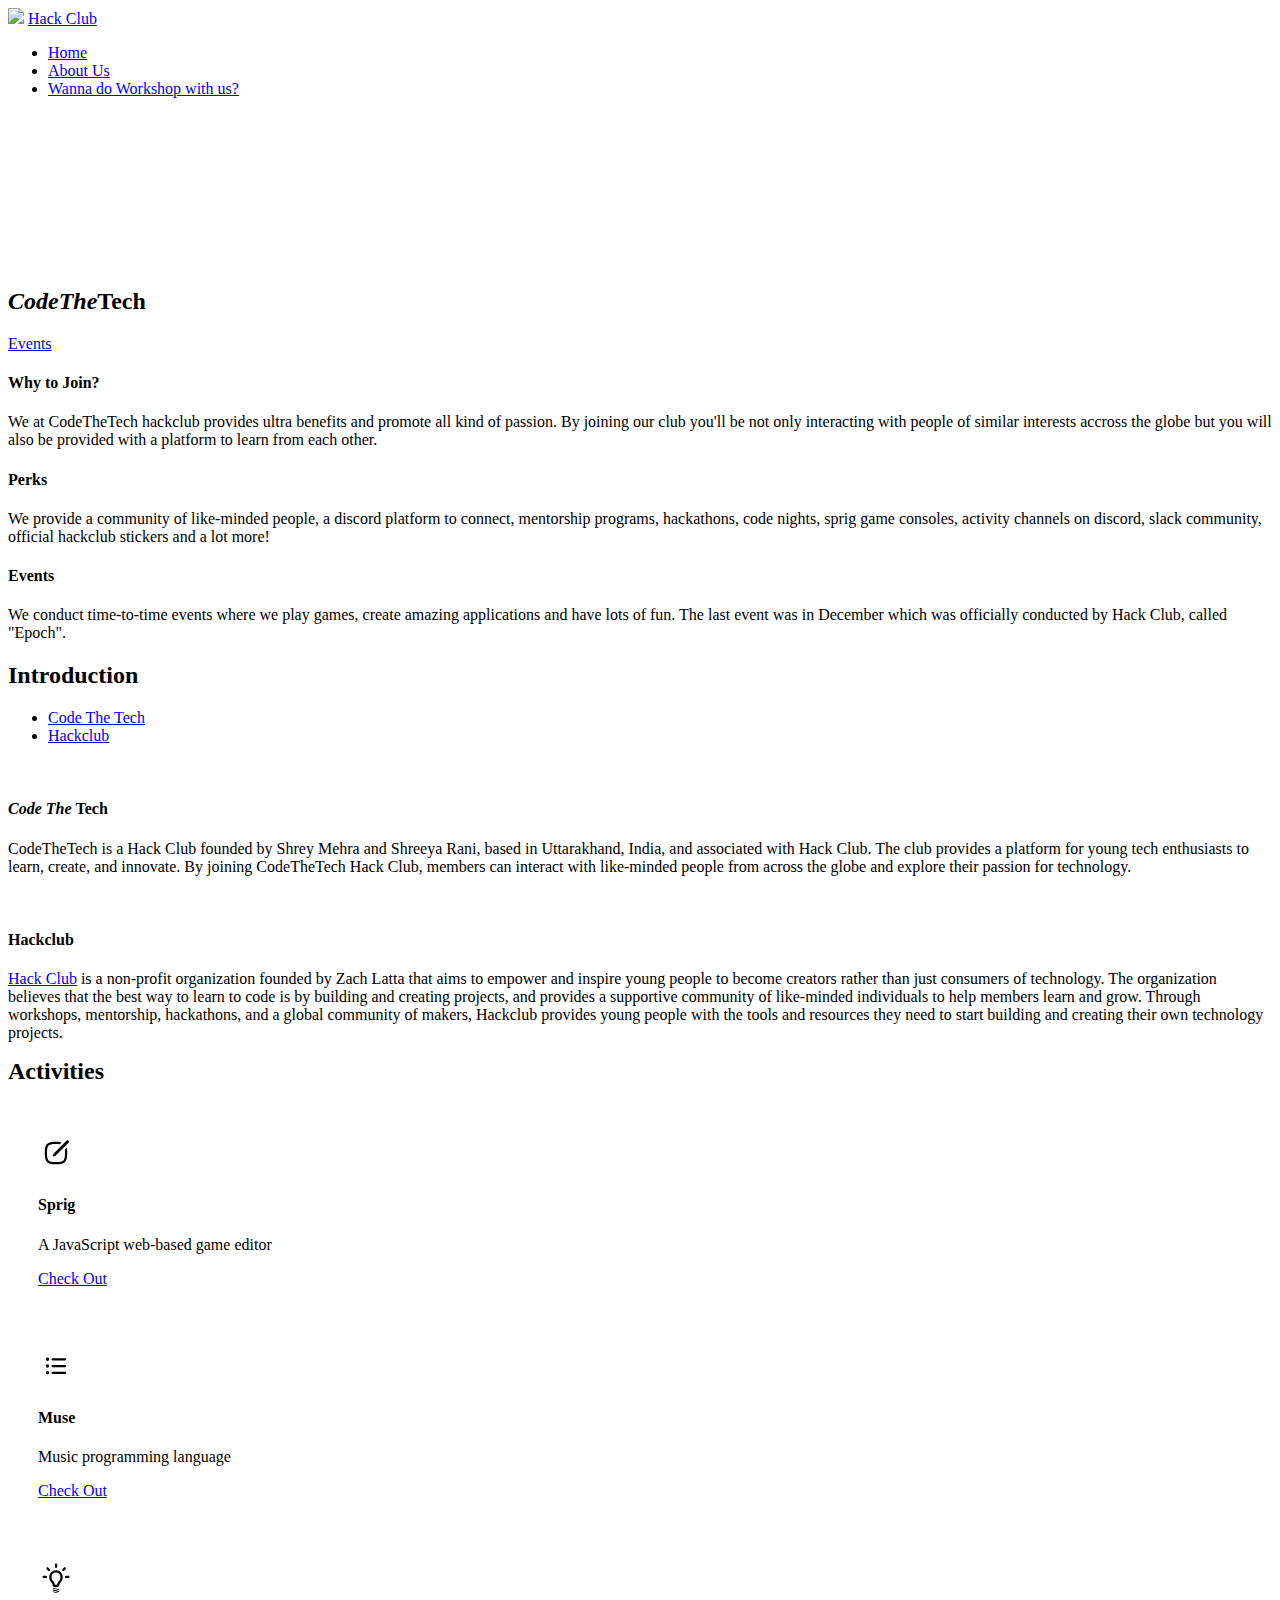
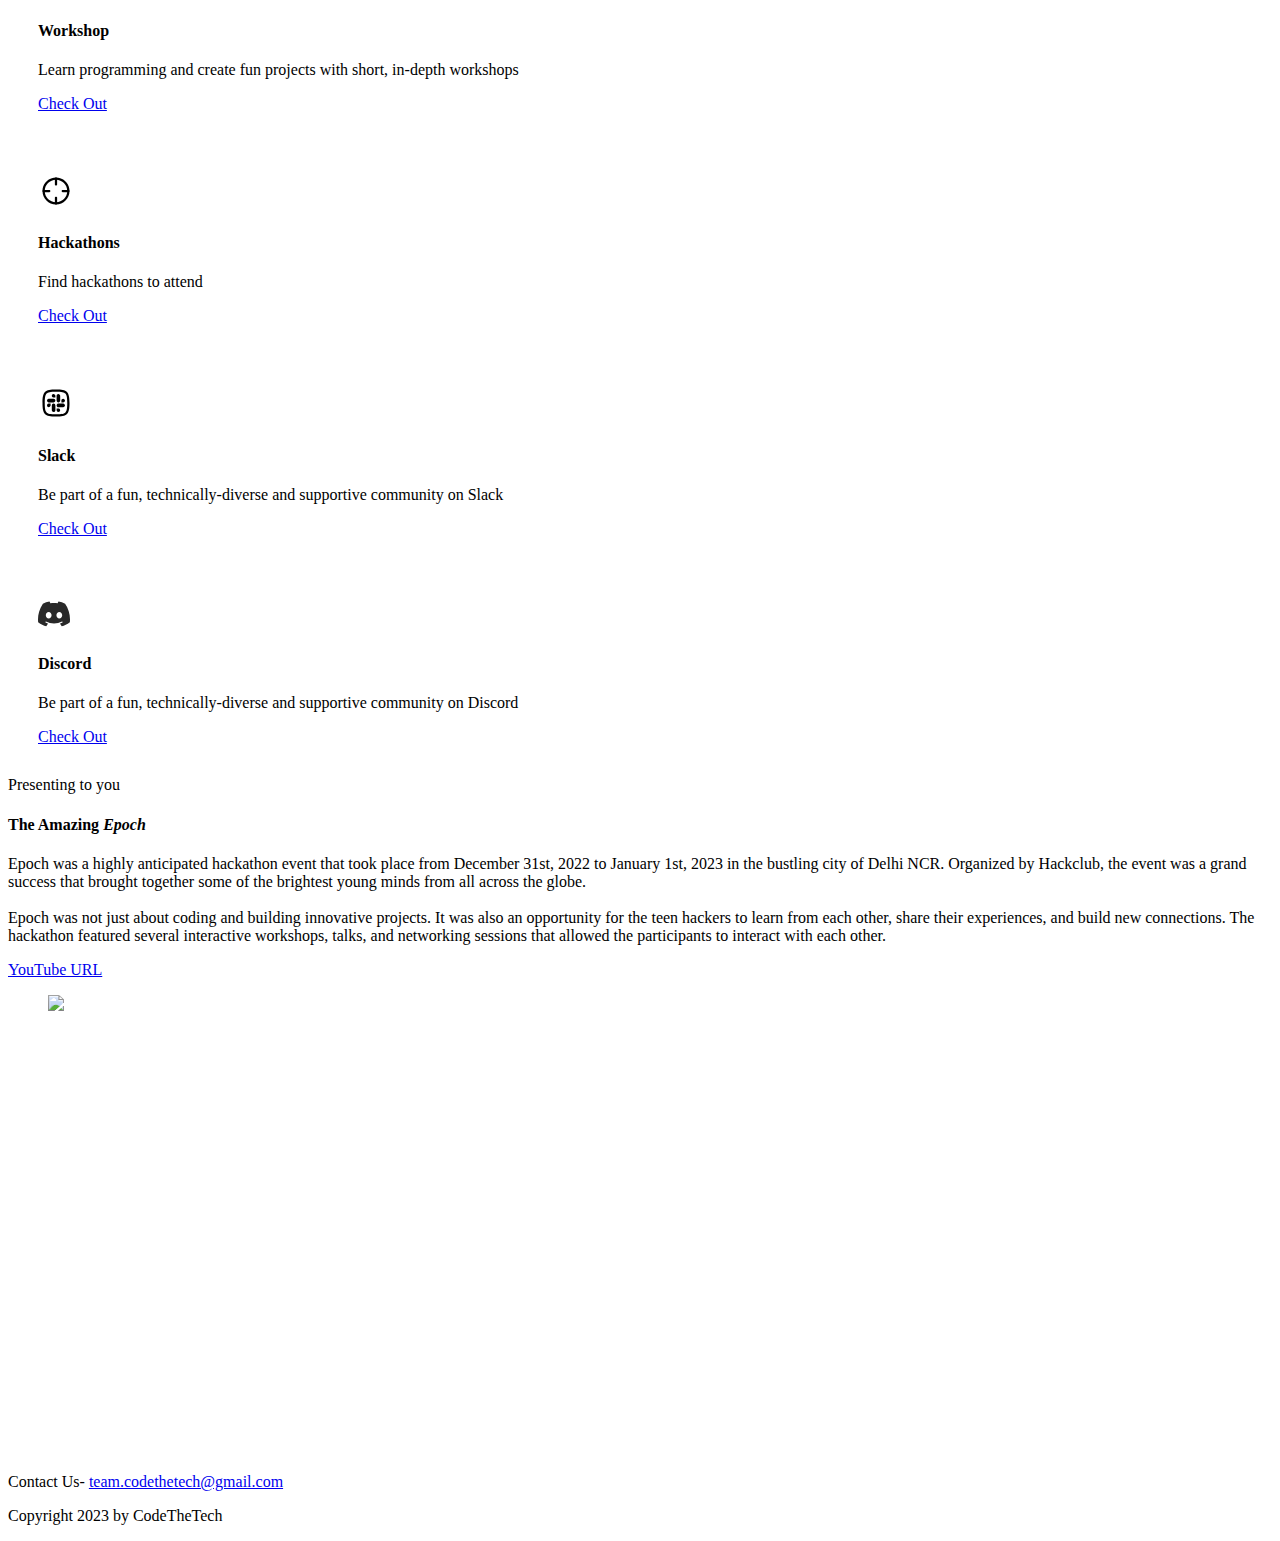
==== commit 03893a94: "workshop nav" ====
--- a/index.html
+++ b/index.html
@@ -36,7 +36,7 @@
       <ul class="main-menu">
         <li><a href="#section1">Home</a></li>
         <li><a href="#section2">About Us</a></li>
-        <!-- <li><a href="donation.html">Donation</a></li> -->
+        <li><a href="#">Wanna do Workshop with us?</a></li>
       </ul>
     </nav>
   </header>
@@ -322,7 +322,7 @@
       <div class="row">
         <div class="col-md-12">
           <p>Contact Us-
-          <a href="mailto:team@codethetech.tech">team@codethetech.tech</a></p>
+          <a href="mailto:team.codethetech@gmail.com">team.codethetech@gmail.com</a></p>
           <p><i class="fa fa-copyright"></i> Copyright 2023 by CodeTheTech        
            
         </div>
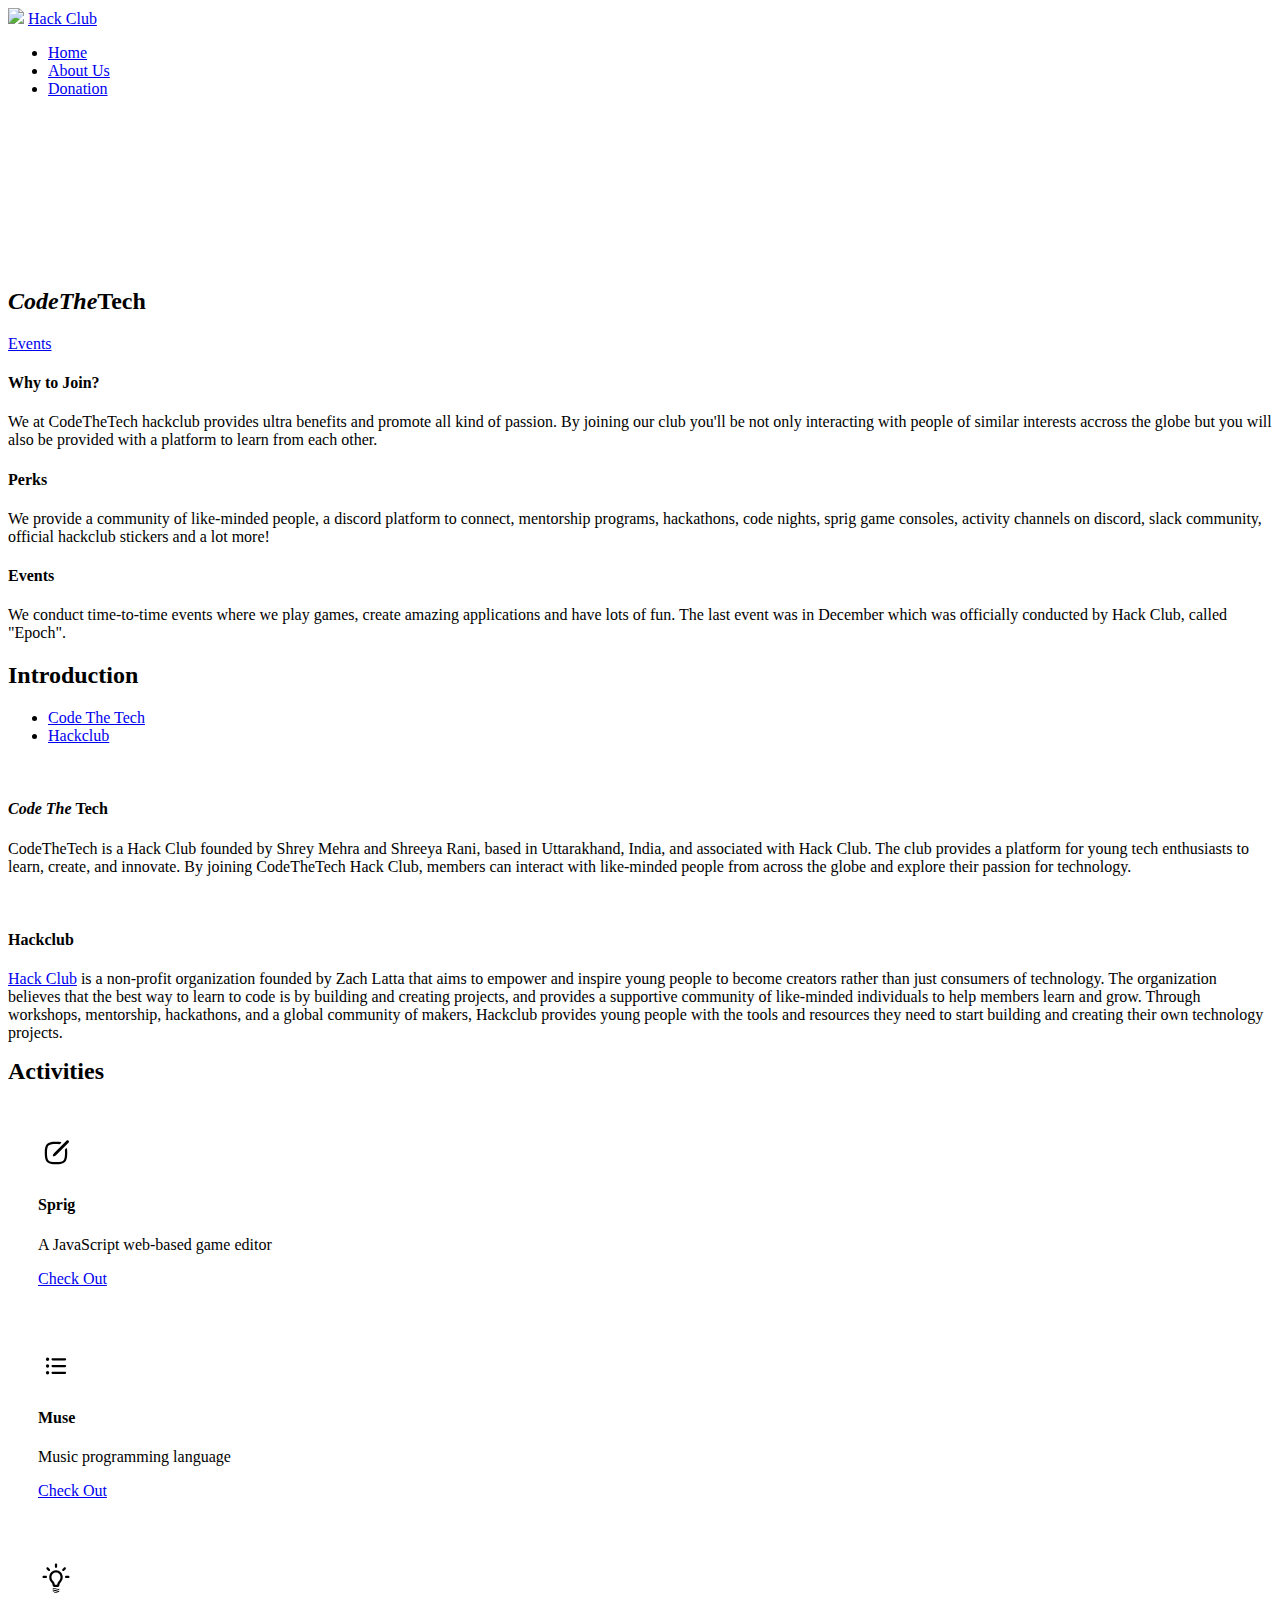
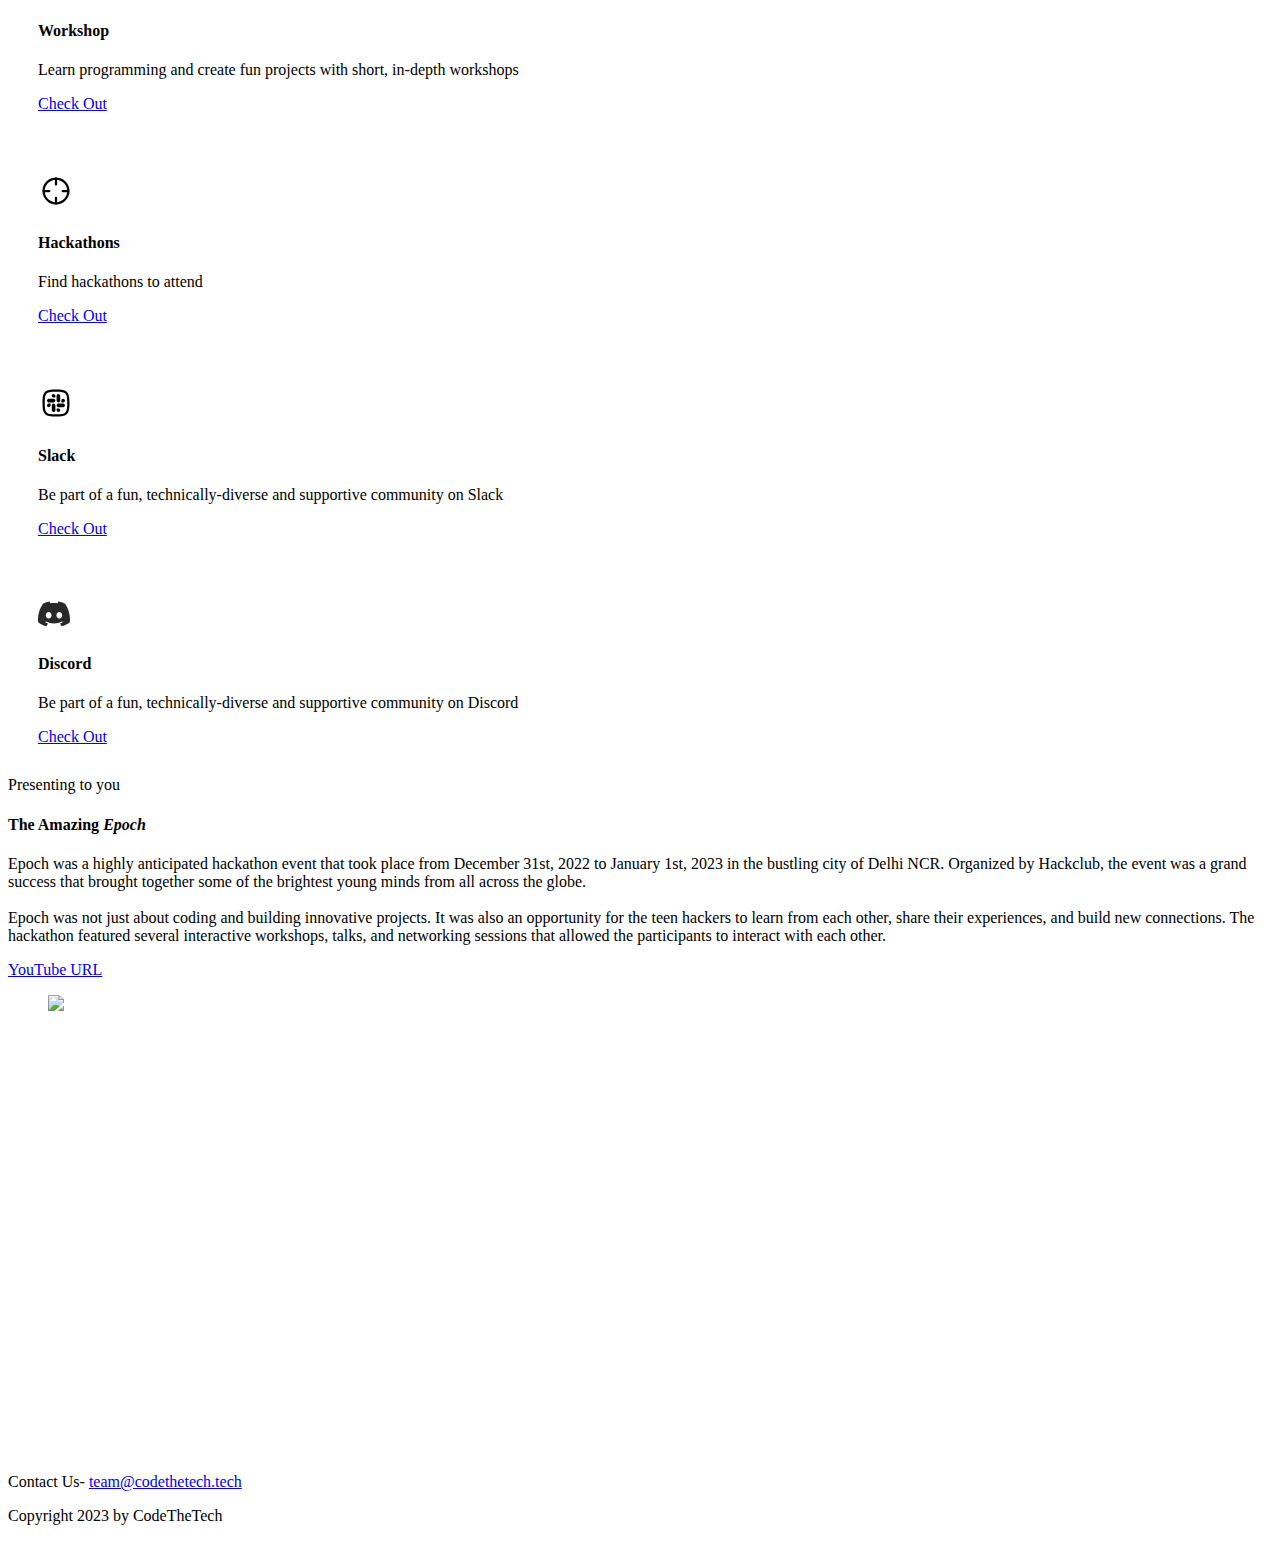
==== commit 76ac61cc: "Merge branch 'main' of https://github.com/Code-The-Tech/site" ====
--- a/index.html
+++ b/index.html
@@ -36,7 +36,7 @@
       <ul class="main-menu">
         <li><a href="#section1">Home</a></li>
         <li><a href="#section2">About Us</a></li>
-        <li><a href="#">Wanna do Workshop with us?</a></li>
+        <li><a href="donation.html">Donation</a></li>
       </ul>
     </nav>
   </header>
@@ -322,7 +322,7 @@
       <div class="row">
         <div class="col-md-12">
           <p>Contact Us-
-          <a href="mailto:team.codethetech@gmail.com">team.codethetech@gmail.com</a></p>
+          <a href="mailto:team@codethetech.tech">team@codethetech.tech</a></p>
           <p><i class="fa fa-copyright"></i> Copyright 2023 by CodeTheTech        
            
         </div>
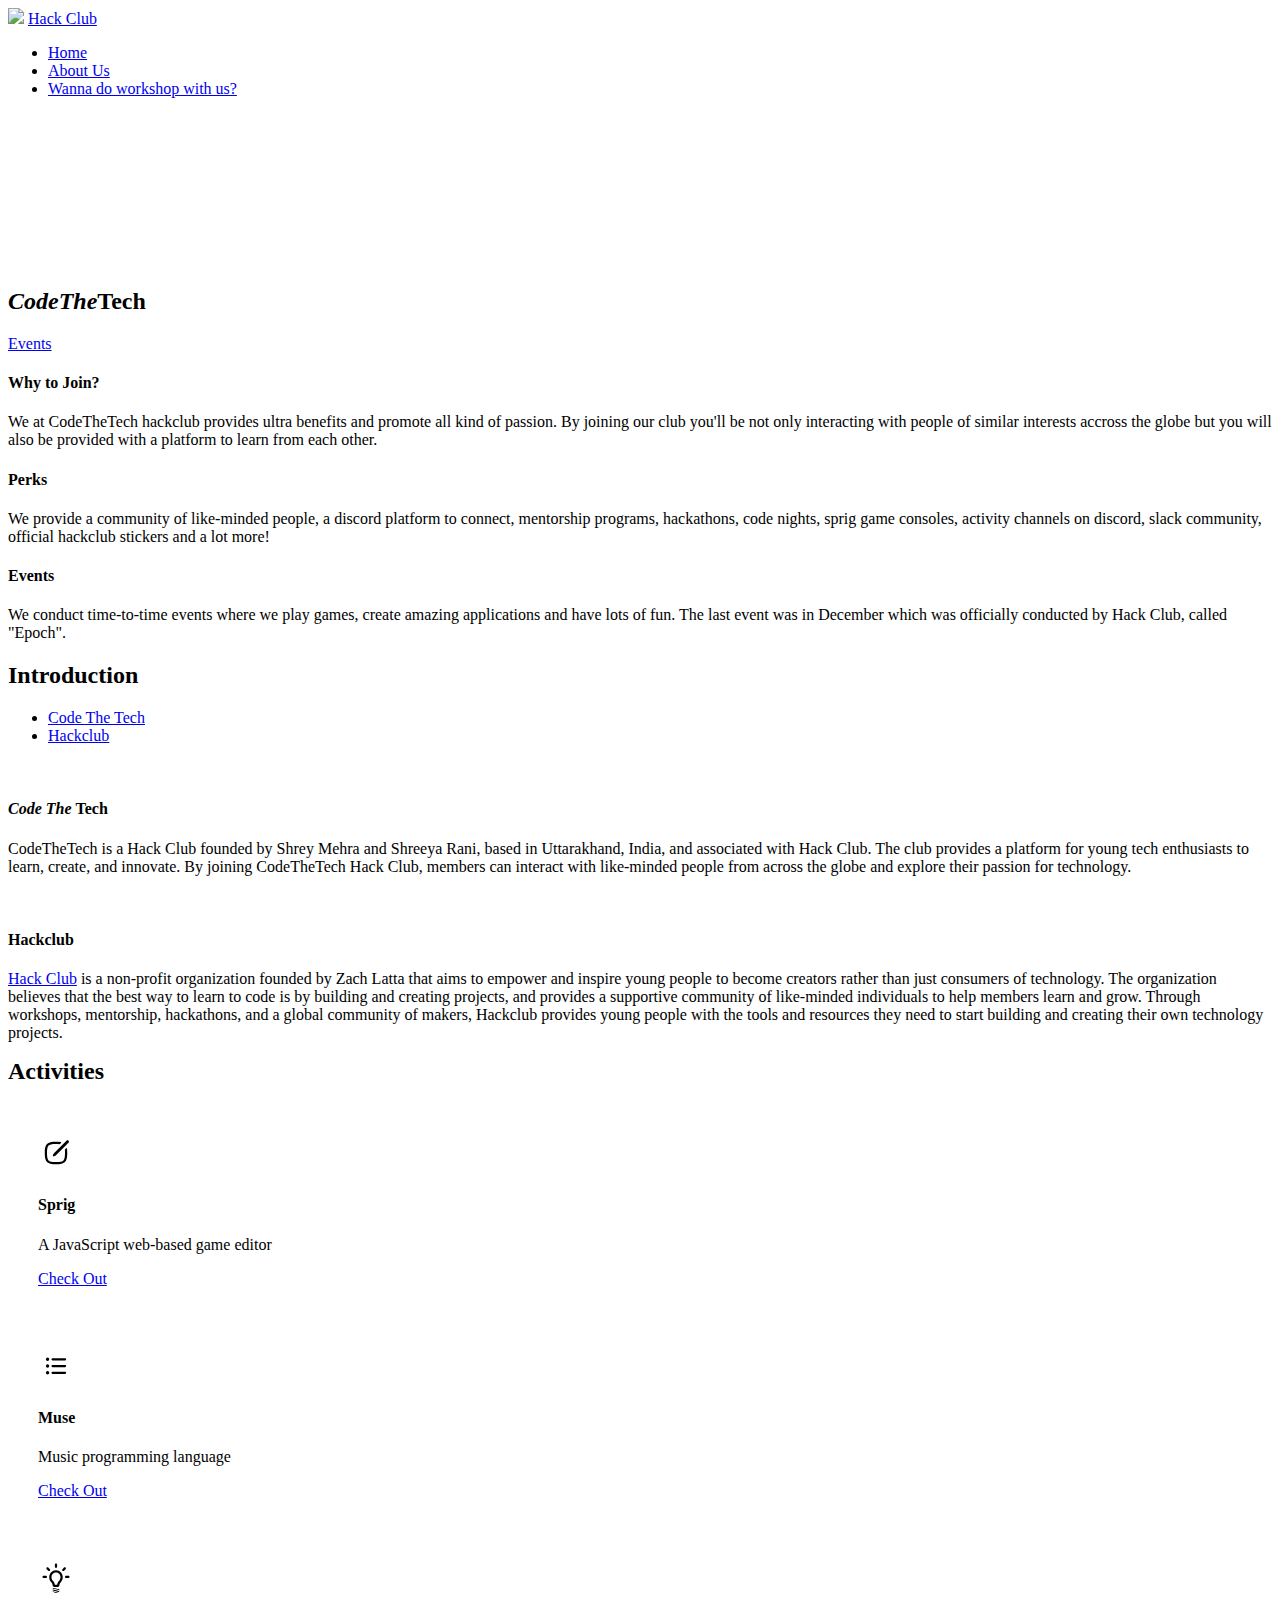
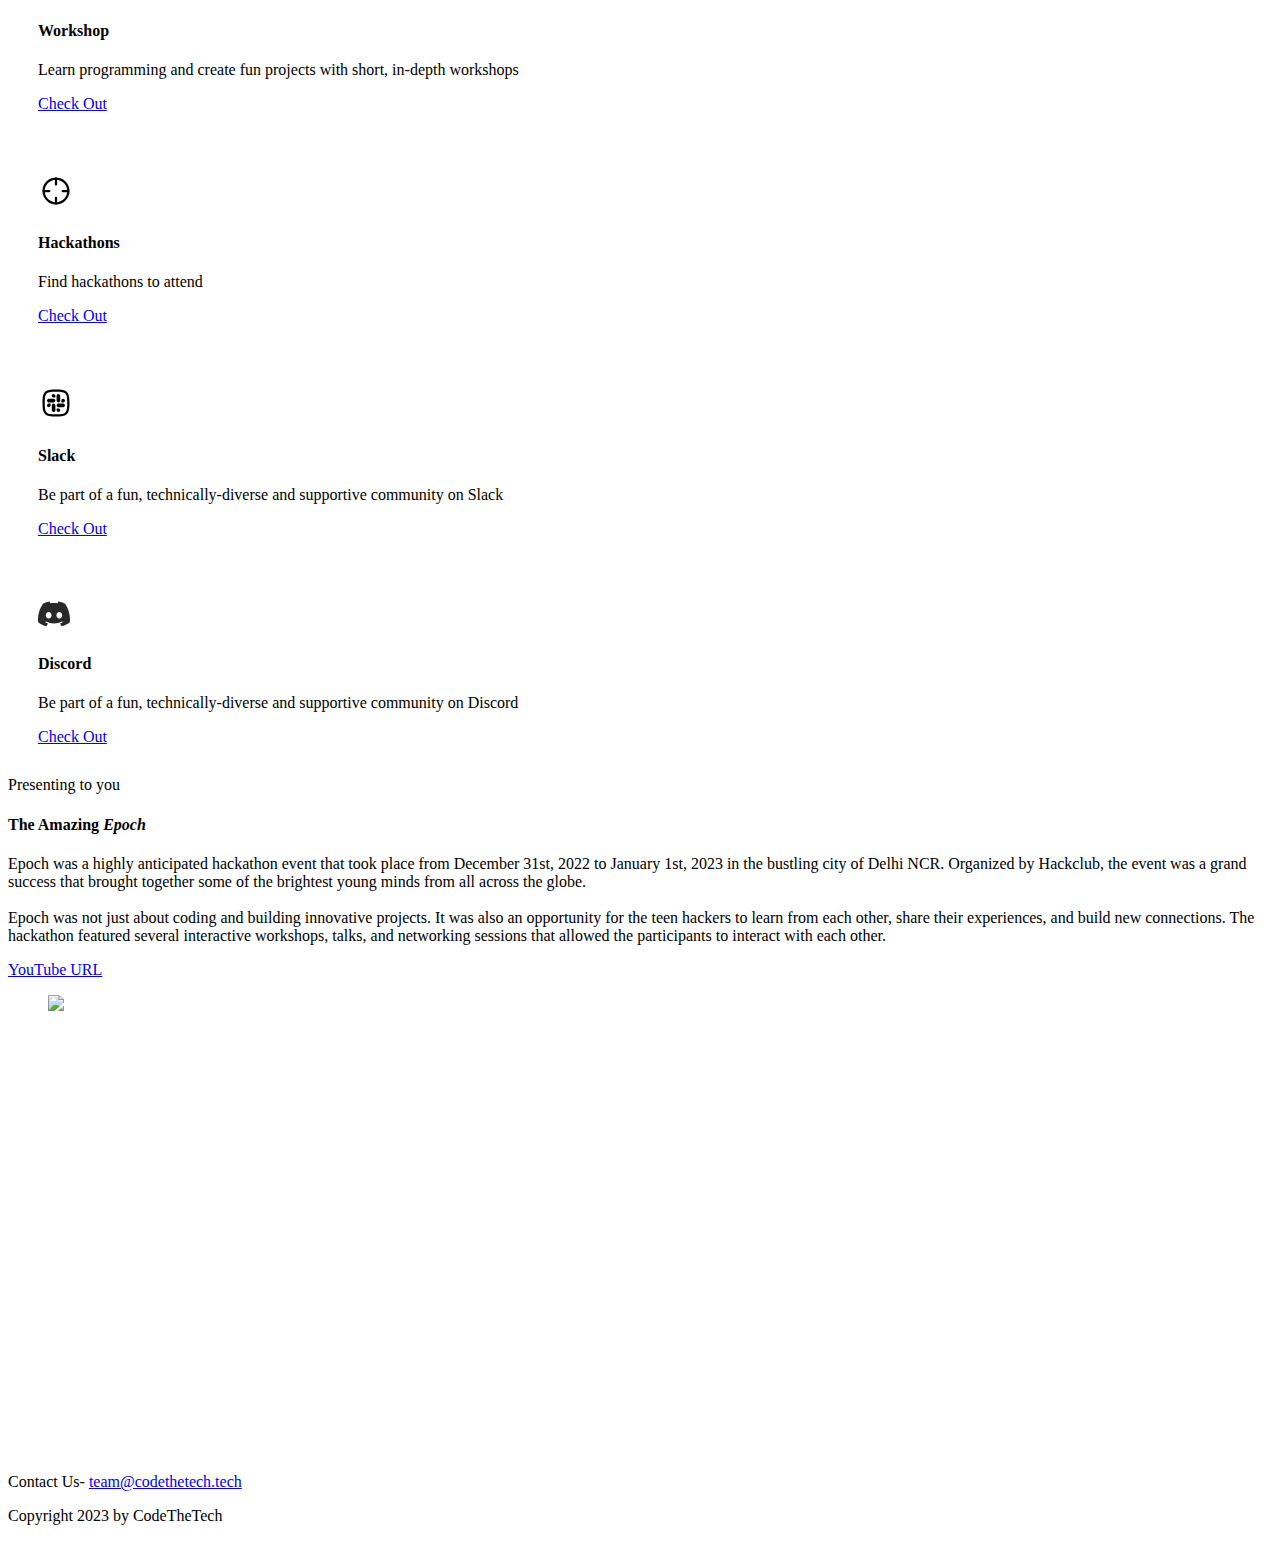
==== commit ddcda463: "add workshop (nav)" ====
--- a/index.html
+++ b/index.html
@@ -36,7 +36,7 @@
       <ul class="main-menu">
         <li><a href="#section1">Home</a></li>
         <li><a href="#section2">About Us</a></li>
-        <li><a href="donation.html">Donation</a></li>
+        <li><a href="#">Wanna do workshop with us?</a></li>
       </ul>
     </nav>
   </header>
